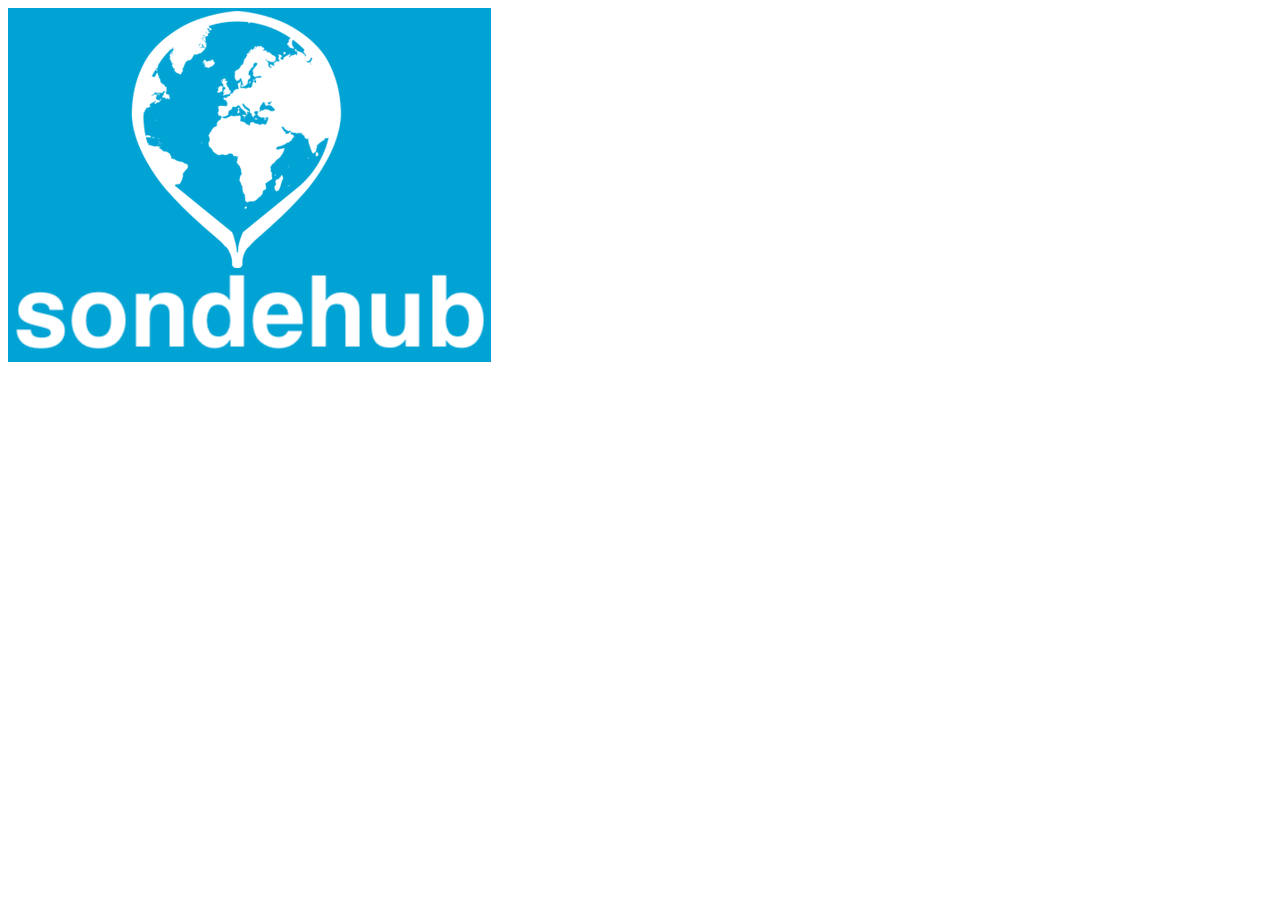
==== index.html @ 6edc1aca "Imported from SondeHub Tracker" ====
<!DOCTYPE html>
<html lang="en">
    <head>
        <meta http-equiv="Content-Type" content="text/html; charset=UTF-8" />
        <title>SondeHub Tracker</title>
        <meta name="description" content="Live tracking of radiosonde flights. Data via SondeHub v2. Includes weather overlay, predictions, and access to historic radiosonde flights on sondehub." />
        <meta name="author" content="Rossen Georgiev / Mark Jessop / Michaela Wheeler / Luke Prior" />
        <link rel="search" type="application/opensearchdescription+xml" href="opensearchspec.xml" title="Search on Sondebhub Tracker">
        <meta name="viewport" content="width=device-width, user-scalable=no, initial-scale=1, maximum-scale=1"/>
        <meta name="apple-mobile-web-app-title" content="SondeHub Tracker">
        <meta name="apple-mobile-web-app-capable" content="yes" />
        <meta name="apple-mobile-web-app-status-bar-style" content="black" />
        <meta name="theme-color" content="#00a3d3" />
        <link rel="apple-touch-icon" sizes="57x57" href="img/apple-touch-icon.png" />
        <link rel="apple-touch-icon" sizes="72x72" href="img/apple-touch-icon.png" />
        <link rel="apple-touch-icon" sizes="114x114" href="img/apple-touch-icon.png" />
        <link rel="apple-touch-icon" sizes="144x144" href="img/apple-touch-icon.png" />
        <link rel="fluid-icon" href="img/fluidicon.png" title="Mobile Tracker" />
        <link rel="icon" type="image/x-icon" href="favicon.ico" />
        <link rel="manifest" href="manifest.json">
        
        <link rel="stylesheet" href="css/mobile.css"/>
        <link rel="stylesheet" href="css/leaflet.css" />
        <link rel="stylesheet" href="css/leaflet.fullscreen.css" />
    </head>
    <body>

    <div id="loading">
        <div>
            <img src="img/sondehub_logo.png" />
            <div class="bar" style="display: none"><div class="complete"></div></div>
        </div>
    </div>

    <header style="display: none">
        <div class="container">
            <div class="search">
                <form>
                    <input type='text' value="" placeholder="Sonde Serial" />
                    <input type='submit' value="S" />
                </form>
            </div>
            <ol class="nav noselect">
                <li class="home"><i class="icon-habhub"></i></li>
                <li class="chasecar" style="display: none"><i class="icon-car"></i></li>
                <li class="recoveries"><i class="icon-habhub"></i></li>
                <li class="settings"><i class="icon-settings"></i></li>
                <li class="weather">
                    <svg width="100%" height="100%" viewbox="0 0 35 40" xmlns="http://www.w3.org/2000/svg" version="1.1" version="1.1">
                        <path style="fill:#ffffff;" d="M 18.28125,5 C 17.665689,5.1577701 18.03897,6.072102 17.9375,6.6048171 17.961629,7.7933649 17.891319,9.0210305 17.96875,10.1875 18.260664,10.655295 18.988694,10.16755 19.495121,10.179003 19.915569,10.180314 20.482932,9.9817615 20.218593,9.5070668 19.685242,8.0689805 19.166647,6.5372411 18.625,5.15625 18.528924,5.0654291 18.420762,5.0014609 18.28125,5 z M 28.15625,6.78125 C 27.636383,7.0532274 27.291342,7.7650855 26.831767,8.2022559 26.183602,9.0036626 25.432231,9.7753304 24.84375,10.59375 24.760617,11.249334 25.657959,11.271078 26.078986,11.644576 26.390422,11.953835 26.933703,11.952146 27.000157,11.538317 27.50744,10.067568 28.117357,8.594139 28.5625,7.125 28.492656,6.9017107 28.410263,6.7690543 28.15625,6.78125 z M 9.5,10 C 9.0954231,10.135594 9.2373811,10.695886 9.5795967,10.908518 10.537018,12.015516 11.460558,13.256267 12.4375,14.28125 13.029751,14.410245 13.239648,13.580555 13.666521,13.22967 13.9948,13.00156 14.131018,12.482443 13.78125,12.375 12.489706,11.554805 11.012447,10.783392 9.71875,10 9.6458333,10 9.5729167,10 9.5,10 z M 20.84375,11.84375 C 18.371908,11.824599 15.919598,13.01633 14.4375,15 11.081301,15.152911 7.9058815,17.160924 6.28125,20.09375 2.2666586,20.646663 -0.69921244,24.862902 0.11714748,28.826804 0.69396943,32.528614 4.3500351,35.295394 8.0531848,35 13.498142,34.979277 18.945738,35.041925 24.389003,34.967703 28.012052,34.706771 30.775569,30.845122 29.836019,27.330847 29.833738,25.300645 26.765497,24.336816 28.355407,22.48894 29.815113,18.665861 27.745092,13.988203 23.952748,12.472903 22.972942,12.055889 21.908328,11.842683 20.84375,11.84375 z M 20.21875,13.59375 C 23.527165,13.23952 26.784739,15.868299 27.030581,19.205159 27.115191,20.410269 26.970056,22.322167 26.040039,22.926528 23.85825,22.779121 24.34015,19.916014 22.792045,18.711734 21.278161,16.832506 19.06924,15.524713 16.6875,15.125 17.664583,14.25896 18.917452,13.711132 20.21875,13.59375 z M 34.53125,14.5 C 32.976676,14.79175 31.359523,14.999412 29.84375,15.34375 29.432201,15.70465 29.988892,16.309044 30.057328,16.768486 30.153946,17.218356 30.409976,17.817605 30.892161,17.453583 32.226329,16.650798 33.669292,15.884461 34.9375,15.0625 35.138066,14.780605 34.838029,14.456276 34.53125,14.5 z M 15,16.75 C 18.527258,16.691328 21.880457,19.184293 22.875,22.5625 21.79535,22.747412 19.681154,23.400321 19.66679,24.380589 20.173956,24.71003 20.627331,25.845369 21.195407,25.029384 23.413999,23.416094 26.91018,24.431242 27.896354,26.999192 29.087621,29.561636 27.239462,32.866375 24.435283,33.198105 21.16923,33.314717 17.892696,33.218673 14.62245,33.25 11.957151,33.213512 9.2843705,33.327734 6.6243627,33.183689 3.2643734,32.772467 0.9055326,29.012617 2.003206,25.808244 2.6850371,23.482227 4.9843514,21.775323 7.40625,21.78125 8.6597695,18.794322 11.749593,16.71468 15,16.75 z M 30.46875,22.1875 C 30.056841,22.438736 30.028318,23.215643 29.779714,23.682554 29.505486,24.023058 29.684998,24.517691 30.15025,24.501295 31.642521,24.753547 33.129447,25.065901 34.625,25.28125 35.096754,25.222871 35.037983,24.560567 34.590363,24.47021 33.258254,23.721082 31.923603,22.888061 30.59375,22.1875 30.552083,22.1875 30.510417,22.1875 30.46875,22.1875 z"></path>
                    </svg>
                </li>
                <li class="about last"><i class="icon-question"></i></li>
            </ol>
            <span id="locate-me" style="display: none"><i class="icon-target"></i></span>
            <span id="app_name"><b>no<br/>location</b></span>
        </div>
    </header>

    <div id="recoveriesbox" style="display: none" class="flatpage">
        <div class="slimContainer">
            <h2>Recoveries</h2>
            <hr/>
            <p>Recovery reports can be added on the Chase-Car pane.</p>
            <hr/>
            <div id="recovery-list"><img style="width:90px;height:30px;display:block;margin:auto;" src="img/hab-spinner.gif"/><br></div>
        </div>
        <div class="slimContainer">
            <h2>Statistics</h2>
            <hr/>
            <div id="leaderboard-list"><img style="width:90px;height:30px;display:block;margin:auto;" src="img/hab-spinner.gif"/><br></div>
        </div>
    </div>
    <div id="aboutbox" style="display: none" class="flatpage">
        <div class="slimContainer">
            <h2><i class="icon-question rfloat"></i>Welcome</h2>
            <hr/>
            <div id="motda">
                <h4>Radiosondes?</h4>
                To learn more check out our 
                <a href="https://www.youtube.com/watch?v=YBy-bXEWZeM" target="_blank" rel="noopener">LCA video</a>.
                                
                <h4>How do I receive?</h4>
                Set up a receiver station using 
                <a href="https://github.com/projecthorus/radiosonde_auto_rx/wiki" target="_blank" rel="noopener">auto_rx</a> or <a href="https://github.com/dl9rdz/rdz_ttgo_sonde" target="_blank" rel="noopener">rdzTTGOsonde</a>.
                <br/>
                
                <h4>Recovered a Sonde?</h4>
                Click the 'car' icon on the top-right to submit a recovery notification.

                <h4>Support Us!</h4>
                AWS hosting unfortunately does not come cheap. 
                If you use SondeHub regularly, please consider <a href="https://www.patreon.com/sondehub" target="_blank" rel="noopener">supporting us on Patreon</a>, or with a <a href="https://sondehub.org/go/donate" target="_blank" rel="noopener">donation on Paypal</a>.

                <h4>Amateur HAB Launches?</h4>
                You can find Amateur High-Altitude Balloon launches on the <a href="https://tracker.habhub.org/" target="_blank" rel="noopener">HabHub Tracker</a>.
                
                <h4>SondeHub Status Pages</h4>
                You can find the status of the SondeHub Database on the <a href="https://sondehub.org/go/status" target="_blank" rel="noopener">SondeHub Dashboard</a>.<br/>
                You can view outages of the SondeHub Database at <a href="https://sondehub.statuspage.io/" target="_blank" rel="noopener">SondeHub Status</a>.

                <h4>Info</h4>
                This site uses data from the <a href="https://github.com/projecthorus/sondehub-infra/wiki" target="_blank" rel="noopener">SondeHub v2</a> database, which will remove the radiosonde  
                load from the Habitat tracking database.

                <h4>Chase Cars</h4>
                Chase Cars can show up on the map using this tracker's chase-car features (look for the car icon at top-right) 
                or upload their position from <a href="https://github.com/projecthorus/chasemapper" target="_blank" rel="noopener">Chasemapper</a> or <a href="https://github.com/dl9rdz/rdz_ttgo_sonde" target="_blank" rel="noopener">rdzTTGOsonde</a>.
                
                <h4>Predictions</h4>
                You can predict the flight paths of future sondes using the <a href="https://predict.sondehub.org/" target="_blank" rel="noopener">SondeHub Predictor</a>.

            </div>
            <h2>Contribute</h2>
            <hr/>
            <p>
                Did you know the tracker is open-source? Check it out on
                <a href="https://github.com/projecthorus/sondehub-tracker" target="_blank" rel="noopener">github/sondehub-tracker</a>.
                Bug reports, suggestions and pull requests are welcome. 
                <br/><br/>
                A huge thanks to RGP for developing the mobile tracker that this site is based on.
                <br/><br/>
                You can also find us on IRC in <a href="https://kiwiirc.com/nextclient/irc.libera.chat/highaltitude" target="_blank" rel="noopener">#highaltitude</a> at <b>libera.chat</b>.
            </p>
        </div>
    </div>
    <div id="settingsbox" style="display: none" class="flatpage">
        <div class="slimContainer">
            <h2><i class="icon-settings rfloat"></i>Settings</h2>
            <hr/>
            <div class="row option">
                <span><b>Interpolate gaps in telemetry</b></span>
                <div class="switch off" id="sw_interpolate">
                    <span class="thumb"></span>
                    <input type="checkbox" id="opt_interpolate">
                </div>
            </div>
            <div class="row option">
                <span><b>Hide welcome on start-up</b></span>
                <div class="switch off" id="sw_nowelcome">
                    <span class="thumb"></span>
                    <input type="checkbox" id="opt_nowelcome">
                </div>
            </div>
            <div class="row option">
                <span><b>Imperial units</b></span>
                <div class="switch off" id="sw_imperial">
                    <span class="thumb"></span>
                    <input type="checkbox" id="opt_imperial">
                </div>
            </div>
            <div class="row option">
                <span><b>Horizontal speed in hours</b></span>
                <div class="switch off" id="sw_haxis_hours">
                    <span class="thumb"></span>
                    <input type="checkbox" id="opt_haxis_hours">
                </div>
            </div>
            <div class="row option">
                <span><b>Hide time display</b></span>
                <div class="switch off" id="sw_hide_timebox">
                    <span class="thumb"></span>
                    <input type="checkbox" id="opt_hide_timebox">
                </div>
            </div>
            <div class="row option">
                <span><b>Hide receivers from the map</b></span>
                <div class="switch off" id="sw_hide_receivers">
                    <span class="thumb"></span>
                    <input type="checkbox" id="opt_hide_receivers">
                </div>
            </div>
            <div class="row option">
                <span><b>Hide recovered sondes from the map</b></span>
                <div class="switch off" id="sw_hide_recoveries">
                    <span class="thumb"></span>
                    <input type="checkbox" id="opt_hide_recoveries">
                </div>
            </div>
            <div class="row option">
                <span><b>Hide chase cars from the map</b></span>
                <div class="switch off" id="sw_hide_chase">
                    <span class="thumb"></span>
                    <input type="checkbox" id="opt_hide_chase">
                </div>
            </div>
            <div class="row option">
                <span><b>Highlight selected vehicle</b></span>
                <div class="switch off" id="sw_hilight_vehicle">
                    <span class="thumb"></span>
                    <input type="checkbox" id="opt_hilight_vehicle">
                </div>
            </div>
            <div class="row option">
                <span><b>Hide Horizon Rings</b></span>
                <div class="switch off" id="sw_hide_horizon">
                    <span class="thumb"></span>
                    <input type="checkbox" id="opt_hide_horizon">
                </div>
            </div>
            <div class="row option">
                <span><b>Hide Titles</b></span>
                <div class="switch off" id="sw_hide_titles">
                    <span class="thumb"></span>
                    <input type="checkbox" id="opt_hide_titles">
                </div>
            </div>
            <h4>Overlays</h4>
            <hr/>
            <div class="row option">
                <span><b>Daylight overlay</b></span>
                <div class="switch off" id="sw_daylight">
                    <span class="thumb"></span>
                    <input type="checkbox" id="opt_daylight">
                </div>
            </div>
            <h4>Other</h4>
            <hr/>
            <div class="row option">
                <span><b>Hide Launch Sites</b></span>
                <div class="switch off" id="sw_layers_launches">
                    <span class="thumb"></span>
                    <input type="checkbox" id="opt_layers_launches">
                </div>
            </div>
            <div class="row option">
                <span><b>Force check for new version</b></span>
                <div class="switch off" id="sw_cache">
                    <span class="thumb"></span>
                    <input type="checkbox" id="opt_cache">
                </div>
            </div>
            <div class="row info">
                <span>
                Reloads appcache if necessary.
                The size of cache files is 1.2 MB.
                This does not include map tiles.
                </span>
            </div>
        </div>
    </div>
    <div id="weatherbox" style="display: none" class="flatpage">
        <div class="slimContainer">
            <h2>Weather
                <svg width="35" height="40" viewbox="0 0 35 40" xmlns="http://www.w3.org/2000/svg" version="1.1" version="1.1" class="rfloat">
                    <path style="fill:#666666;" d="M 18.28125,5 C 17.665689,5.1577701 18.03897,6.072102 17.9375,6.6048171 17.961629,7.7933649 17.891319,9.0210305 17.96875,10.1875 18.260664,10.655295 18.988694,10.16755 19.495121,10.179003 19.915569,10.180314 20.482932,9.9817615 20.218593,9.5070668 19.685242,8.0689805 19.166647,6.5372411 18.625,5.15625 18.528924,5.0654291 18.420762,5.0014609 18.28125,5 z M 28.15625,6.78125 C 27.636383,7.0532274 27.291342,7.7650855 26.831767,8.2022559 26.183602,9.0036626 25.432231,9.7753304 24.84375,10.59375 24.760617,11.249334 25.657959,11.271078 26.078986,11.644576 26.390422,11.953835 26.933703,11.952146 27.000157,11.538317 27.50744,10.067568 28.117357,8.594139 28.5625,7.125 28.492656,6.9017107 28.410263,6.7690543 28.15625,6.78125 z M 9.5,10 C 9.0954231,10.135594 9.2373811,10.695886 9.5795967,10.908518 10.537018,12.015516 11.460558,13.256267 12.4375,14.28125 13.029751,14.410245 13.239648,13.580555 13.666521,13.22967 13.9948,13.00156 14.131018,12.482443 13.78125,12.375 12.489706,11.554805 11.012447,10.783392 9.71875,10 9.6458333,10 9.5729167,10 9.5,10 z M 20.84375,11.84375 C 18.371908,11.824599 15.919598,13.01633 14.4375,15 11.081301,15.152911 7.9058815,17.160924 6.28125,20.09375 2.2666586,20.646663 -0.69921244,24.862902 0.11714748,28.826804 0.69396943,32.528614 4.3500351,35.295394 8.0531848,35 13.498142,34.979277 18.945738,35.041925 24.389003,34.967703 28.012052,34.706771 30.775569,30.845122 29.836019,27.330847 29.833738,25.300645 26.765497,24.336816 28.355407,22.48894 29.815113,18.665861 27.745092,13.988203 23.952748,12.472903 22.972942,12.055889 21.908328,11.842683 20.84375,11.84375 z M 20.21875,13.59375 C 23.527165,13.23952 26.784739,15.868299 27.030581,19.205159 27.115191,20.410269 26.970056,22.322167 26.040039,22.926528 23.85825,22.779121 24.34015,19.916014 22.792045,18.711734 21.278161,16.832506 19.06924,15.524713 16.6875,15.125 17.664583,14.25896 18.917452,13.711132 20.21875,13.59375 z M 34.53125,14.5 C 32.976676,14.79175 31.359523,14.999412 29.84375,15.34375 29.432201,15.70465 29.988892,16.309044 30.057328,16.768486 30.153946,17.218356 30.409976,17.817605 30.892161,17.453583 32.226329,16.650798 33.669292,15.884461 34.9375,15.0625 35.138066,14.780605 34.838029,14.456276 34.53125,14.5 z M 15,16.75 C 18.527258,16.691328 21.880457,19.184293 22.875,22.5625 21.79535,22.747412 19.681154,23.400321 19.66679,24.380589 20.173956,24.71003 20.627331,25.845369 21.195407,25.029384 23.413999,23.416094 26.91018,24.431242 27.896354,26.999192 29.087621,29.561636 27.239462,32.866375 24.435283,33.198105 21.16923,33.314717 17.892696,33.218673 14.62245,33.25 11.957151,33.213512 9.2843705,33.327734 6.6243627,33.183689 3.2643734,32.772467 0.9055326,29.012617 2.003206,25.808244 2.6850371,23.482227 4.9843514,21.775323 7.40625,21.78125 8.6597695,18.794322 11.749593,16.71468 15,16.75 z M 30.46875,22.1875 C 30.056841,22.438736 30.028318,23.215643 29.779714,23.682554 29.505486,24.023058 29.684998,24.517691 30.15025,24.501295 31.642521,24.753547 33.129447,25.065901 34.625,25.28125 35.096754,25.222871 35.037983,24.560567 34.590363,24.47021 33.258254,23.721082 31.923603,22.888061 30.59375,22.1875 30.552083,22.1875 30.510417,22.1875 30.46875,22.1875 z" ></path>
                </svg>
            </h2>
            <hr>
            <p>Here you can access various weather overlays.</p>
        </div>
    </div>
    <div id="chasecarbox" style="display: none" class="flatpage">
        <div class="slimContainer">
            <h2>Chase car mode</h2>
            <hr>
            <div class="row option">
                <span>Enable</span>
                <div class="switch off" id="sw_chasecar">
                    <span class="thumb"></span>
                    <input type="checkbox" id="chasecar_on">
                </div>
            </div>
            <div class="row">
                <span>Callsign</span>
                <span class="r"><input type="text" id="cc_callsign" style="width: 140px;"/></span>
            </div>
            <div class="row">
                <span><b>Notice: If you enable this, your location will be uploaded to SondeHub; making it publicly visible on the map.</b></span>
            </div>
            <hr>
            <div class="row">
                <span>Last updated</span>
                <span class="r" id="cc_timestamp">never</span>
            </div>
            <div class="row">
                <span>Latitude</span>
                <span class="r" id="cc_lat">0.000000</span>
            </div>
            <div class="row">
                <span>Longitude</span>
                <span class="r" id="cc_lon">0.000000</span>
            </div>
            <div class="row">
                <span>Altitude</span>
                <span class="r" id="cc_alt">none</span>
            </div>
            <div class="row">
                <span>Accuracy</span>
                <span class="r" id="cc_accuracy">none</span>
            </div>
            <div class="row">
                <span>Speed</span>
                <span class="r" id="cc_speed">none</span>
            </div>
            <hr>
            <h3>Report Recovery</h3>
            <hr>
            <div class="row">
            <span>You can report a recovery here. Enter the serial number (no type code, e.g. 'S1234567'), tick recovered/not recovered, and add some notes. You must have location enabled, and a callsign set above. If the sonde is currently on the map, you must be located within 50km of it.</span>
            </div>
            <div class="row">
                <span><b>Serial</b></span>
                <span class="r"><input type="text" id="pr_serial" style="width: 140px;"/></span>
            </div>
            <div class="row option">
                <span><b>Recovery Success</b></span>
                <div class="switchyn on" id="sw_recovery_ok">
                    <span class="thumb"></span>
                    <input type="checkbox" id="recovery_ok">
                </div>
            </div>
            <div class="row option">
                <span><b>Use Car Position</b></span>
                <div class="switch off" id="sw_use_car_pos">
                    <span class="thumb"></span>
                    <input type="checkbox" id="use_car_pos">
                </div>
            </div>
            <div class="row">
                <span><b>Notes</b></span>
                <span class="r"><input type="text" id="pr_notes" style="width: 140px;"/></span>
            </div>
            <div class="row">
                <span><b>Report Result</b></span>
                <span class="r" id="pr_last_report">none</span>
            </div>
            <div class="row">
                <div class="g-recaptcha" data-sitekey="6LcEkBUbAAAAABTgn2lktm6UPeP0lbyqIDBBujSF"></div>
            </div>
            <div class="row">
                <span class="r"><input type="button" value="Submit" id="pr_submit" onclick="ChaseCar.markRecovered();"/></span>
            </div>

        </div>
    </div>
    <div id="homebox" style="width:0px;height:0px"></div>
    <div id="mapscreen">
        <div id="timebox" class="present slickbox animate" style="display: none">
            <svg width="40" height="40" viewbox="0 0 200 200" xmlns="http://www.w3.org/2000/svg" version="1.1" version="1.1" class="lfloat">
                  <path d="M99.812,43.188c-2.77,0-5,2.032-5,4.562v40.875c-4.315,1.97-7.312,6.321-7.312,11.375,0,6.9,5.596,12.5,12.5,12.5,1.05,0,2.06-0.16,3.03-0.41l23.35,23.35c2.23,2.24,5.93,2.13,8.28-0.22s2.42-6.04,0.18-8.28l-23-23c0.42-1.24,0.66-2.56,0.66-3.94,0-5.202-3.17-9.68-7.69-11.562v-40.688c0-2.53-2.23-4.562-4.998-4.562zm-5.906-23c0.031-0.003,0.063,0.002,0.094,0v14.374c0,0.236,0.202,0.438,0.438,0.438h11.122c0.24,0,0.44-0.202,0.44-0.438v-14.343c39.4,2.921,70.86,34.381,73.78,73.781h-14.34c-0.24,0-0.44,0.171-0.44,0.406v11.154c0,0.24,0.2,0.44,0.44,0.44h14.34c-2.92,39.4-34.38,70.86-73.78,73.78v-14.37c0-0.24-0.2-0.41-0.44-0.41h-11.122c-0.236,0-0.438,0.17-0.438,0.41v14.37c-39.4-2.92-70.86-34.38-73.781-73.78h14.343c0.236,0,0.438-0.2,0.438-0.44v-11.154c0-0.235-0.202-0.406-0.438-0.406h-14.343c2.918-39.372,34.33-70.848,73.687-73.812zm6.094-10.188c-49.706,0-90,40.294-90,90,0,49.71,40.294,90,90,90,49.71,0,90-40.29,90-90,0-49.706-40.29-90-90-90zm0-10c55.23,0,100,44.772,100,100,0,55.23-44.77,100-100,100-55.228,0-100-44.77-100-100,0-55.228,44.772-100,100-100z"></path>
            </svg>
            <span class="current lfloat">UTC: ???</span>
            <span class="local lfloat">Local: ???</span>
        </div>

        <div id="lookanglesbox" class="slickbox animate" style="display: none">
            <svg width="40" height="40" viewbox="0 0 200 200" xmlns="http://www.w3.org/2000/svg" version="1.1" version="1.1" class="lfloat">
<path d="M100,0c-55.228,0-100,44.772-100,100,0,55.23,44.772,100,100,100,55.23,0,100-44.77,100-100,0-55.228-44.77-100-100-100zm0,10c49.71,0,90,40.294,90,90,0,49.71-40.29,90-90,90-49.706,0-90-40.29-90-90,0-49.706,40.294-90,90-90zm-2.062,10c-43.229,1.095-77.938,36.508-77.938,80,0,44.18,35.817,80,80,80,44.18,0,80-35.82,80-80,0-44.183-35.82-80-80-80-0.69,0-1.376-0.017-2.062,0zm-14.219,9.469h7.969l16.092,27.187,0.16-0.031v-27.156h7.97v39.812h-7.97l-16.065-27.187h-0.187v27.187h-7.969v-39.812zm16.281,44.593l6.94,19,19,6.938-19,6.94-6.94,19-6.938-19-19-6.94,19-6.938,6.938-19zm-72.781,5.876h7.812l5.719,27.252,0.156,0.03,7.469-27.282h5.875l7.531,27.282h0.157l5.687-27.282h7.813l-9.313,39.812h-7.406l-7.313-26.281h-0.156l-7.312,26.281h-7.407l-9.312-39.812zm107.75,0h27.22v6.156h-19.25v10h16.5v6.156h-16.5v11.37h19.28v6.13h-27.25v-39.812zm-34.56,51.502c4.37,0,7.93,1.17,10.68,3.5,2.76,2.32,4.09,5.18,4,8.59l-0.06,0.16h-7.75c0-1.84-0.61-3.33-1.84-4.47s-2.97-1.69-5.19-1.69c-2.133,0-3.771,0.46-4.938,1.41-1.166,0.95-1.75,2.18-1.75,3.65,0,1.35,0.627,2.45,1.876,3.32,1.248,0.86,3.406,1.78,6.472,2.75,4.39,1.22,7.7,2.83,9.97,4.84,2.26,2.01,3.4,4.64,3.4,7.91,0,3.41-1.34,6.09-4.03,8.06s-6.24,2.94-10.66,2.94c-4.335,0-8.113-1.11-11.34-3.35-3.227-2.23-4.81-5.38-4.719-9.4l0.063-0.16h7.75c0,2.37,0.738,4.12,2.187,5.22s3.474,1.66,6.059,1.66c2.17,0,3.82-0.46,4.97-1.35s1.72-2.1,1.72-3.59c0-1.53-0.54-2.76-1.62-3.69-1.09-0.93-2.98-1.8-5.691-2.63-4.74-1.36-8.326-2.99-10.75-4.87-2.425-1.88-3.657-4.42-3.657-7.69,0-3.26,1.408-5.93,4.188-8s6.336-3.12,10.66-3.12z"></path>
            </svg>
            <span class="azimuth lfloat" style="display: none">Azimuth: 360.0000</span>
            <span class="bearing rfloat" style="display: none">0° N</span>
            <span class="elevation lfloat" style="display: none">Elevation: 90.0000</span>
            <span class="range rfloat" style="display: none">10000 km</span>
            <div class="nopos lfloat" style="display: none">No position available</div>
            <div class="nofollow lfloat" style="display: none">No vehicle selected</div>
        </div>

        <div id="map"></div>

        <div id="telemetry_graph" style="display: none">
            <div class="graph_label">Telemetry Graph</div>
            <div class="holder" style="height: 200px;width: 50px"></div>
        </div>
    </div>
    <div id="main" style="display: none">
        <div class="scrollwrapper">
            <div class="portrait">
                <div class="row vehicle0"><div class="header empty"><img style="width:90px;height:30px" src="img/hab-spinner.gif"/></div></div>
            </div>
            <div class="landscape">
                <div class="row vehicle0"><div class="header empty"><img style="width:90px;height:30px" src="img/hab-spinner.gif"/></div></div>
            </div>
        </div>
    </div>
    <!-- Was 3.31-->
    <script src="https://www.google.com/recaptcha/api.js" async defer></script>
    <script type="text/javascript" language="javascript" src="js/leaflet.js"></script>
    <script type="text/javascript" language="javascript" src="js/Leaflet.fullscreen.min.js"></script>
    <script type="text/javascript" language="javascript" src="js/L.Terminator.js"></script>
    <script type="text/javascript" language="javascript" src="js/L.TileLayer.NoGap.js"></script>
    <script type="text/javascript" language="javascript" src="js/paho-mqtt.js"></script>
    <script src="https://xc5dqkj2cgb1.statuspage.io/embed/script.js" async defer></script>
    <!--
    <script type="text/javascript" language="javascript" src="js/iscroll.js"></script>
    <script type="text/javascript" language="javascript" src="js/jquery-1.12.4-min.js"></script>
    <script type="text/javascript" language="javascript" src="js/chasecar.lib.js"></script>
    <script type="text/javascript" language="javascript" src="js/tracker.js"></script>
    <script type="text/javascript" language="javascript" src="js/app.js"></script>
    -->
    <script type="text/javascript" language="javascript" src="js/mobile.js"></script>
    <script type="text/javascript" language="javascript" src="js/rbush.js"></script>
    <script type="text/javascript" language="javascript" src="js/pwa.js"></script>
    
    </body>
</html>
---- css/leaflet.css ----
/* required styles */

.leaflet-pane,
.leaflet-tile,
.leaflet-marker-icon,
.leaflet-marker-shadow,
.leaflet-tile-container,
.leaflet-pane > svg,
.leaflet-pane > canvas,
.leaflet-zoom-box,
.leaflet-image-layer,
.leaflet-layer {
	position: absolute;
	left: 0;
	top: 0;
	}
.leaflet-container {
	overflow: hidden;
	}
.leaflet-tile,
.leaflet-marker-icon,
.leaflet-marker-shadow {
	-webkit-user-select: none;
	   -moz-user-select: none;
	        user-select: none;
	  -webkit-user-drag: none;
	}
/* Prevents IE11 from highlighting tiles in blue */
.leaflet-tile::selection {
	background: transparent;
}
/* Safari renders non-retina tile on retina better with this, but Chrome is worse */
.leaflet-safari .leaflet-tile {
	image-rendering: -webkit-optimize-contrast;
	}
/* hack that prevents hw layers "stretching" when loading new tiles */
.leaflet-safari .leaflet-tile-container {
	width: 1600px;
	height: 1600px;
	-webkit-transform-origin: 0 0;
	}
.leaflet-marker-icon,
.leaflet-marker-shadow {
	display: block;
	}
/* .leaflet-container svg: reset svg max-width decleration shipped in Joomla! (joomla.org) 3.x */
/* .leaflet-container img: map is broken in FF if you have max-width: 100% on tiles */
.leaflet-container .leaflet-overlay-pane svg,
.leaflet-container .leaflet-marker-pane img,
.leaflet-container .leaflet-shadow-pane img,
.leaflet-container .leaflet-tile-pane img,
.leaflet-container img.leaflet-image-layer,
.leaflet-container .leaflet-tile {
	max-width: none !important;
	max-height: none !important;
	}

.leaflet-container.leaflet-touch-zoom {
	-ms-touch-action: pan-x pan-y;
	touch-action: pan-x pan-y;
	}
.leaflet-container.leaflet-touch-drag {
	-ms-touch-action: pinch-zoom;
	/* Fallback for FF which doesn't support pinch-zoom */
	touch-action: none;
	touch-action: pinch-zoom;
}
.leaflet-container.leaflet-touch-drag.leaflet-touch-zoom {
	-ms-touch-action: none;
	touch-action: none;
}
.leaflet-container {
	-webkit-tap-highlight-color: transparent;
}
.leaflet-container a {
	-webkit-tap-highlight-color: rgba(51, 181, 229, 0.4);
}
.leaflet-tile {
	filter: inherit;
	visibility: hidden;
	}
.leaflet-tile-loaded {
	visibility: inherit;
	}
.leaflet-zoom-box {
	width: 0;
	height: 0;
	-moz-box-sizing: border-box;
	     box-sizing: border-box;
	z-index: 800;
	}
/* workaround for https://bugzilla.mozilla.org/show_bug.cgi?id=888319 */
.leaflet-overlay-pane svg {
	-moz-user-select: none;
	}

.leaflet-pane         { z-index: 400; }

.leaflet-tile-pane    { z-index: 200; }
.leaflet-overlay-pane { z-index: 400; }
.leaflet-shadow-pane  { z-index: 500; }
.leaflet-marker-pane  { z-index: 600; }
.leaflet-tooltip-pane   { z-index: 650; }
.leaflet-popup-pane   { z-index: 700; }

.leaflet-map-pane canvas { z-index: 100; }
.leaflet-map-pane svg    { z-index: 200; }

.leaflet-vml-shape {
	width: 1px;
	height: 1px;
	}
.lvml {
	behavior: url(#default#VML);
	display: inline-block;
	position: absolute;
	}


/* control positioning */

.leaflet-control {
	position: relative;
	z-index: 800;
	pointer-events: visiblePainted; /* IE 9-10 doesn't have auto */
	pointer-events: auto;
	}
.leaflet-top,
.leaflet-bottom {
	position: absolute;
	z-index: 1000;
	pointer-events: none;
	}
.leaflet-top {
	top: 0;
	}
.leaflet-right {
	right: 0;
	}
.leaflet-bottom {
	bottom: 0;
	}
.leaflet-left {
	left: 0;
	}
.leaflet-control {
	float: left;
	clear: both;
	}
.leaflet-right .leaflet-control {
	float: right;
	}
.leaflet-top .leaflet-control {
	margin-top: 10px;
	}
.leaflet-bottom .leaflet-control {
	margin-bottom: 10px;
	}
.leaflet-left .leaflet-control {
	margin-left: 10px;
	}
.leaflet-right .leaflet-control {
	margin-right: 10px;
	}


/* zoom and fade animations */

.leaflet-fade-anim .leaflet-tile {
	will-change: opacity;
	}
.leaflet-fade-anim .leaflet-popup {
	opacity: 0;
	-webkit-transition: opacity 0.2s linear;
	   -moz-transition: opacity 0.2s linear;
	        transition: opacity 0.2s linear;
	}
.leaflet-fade-anim .leaflet-map-pane .leaflet-popup {
	opacity: 1;
	}
.leaflet-zoom-animated {
	-webkit-transform-origin: 0 0;
	    -ms-transform-origin: 0 0;
	        transform-origin: 0 0;
	}
.leaflet-zoom-anim .leaflet-zoom-animated {
	will-change: transform;
	}
.leaflet-zoom-anim .leaflet-zoom-animated {
	-webkit-transition: -webkit-transform 0.25s cubic-bezier(0,0,0.25,1);
	   -moz-transition:    -moz-transform 0.25s cubic-bezier(0,0,0.25,1);
	        transition:         transform 0.25s cubic-bezier(0,0,0.25,1);
	}
.leaflet-zoom-anim .leaflet-tile,
.leaflet-pan-anim .leaflet-tile {
	-webkit-transition: none;
	   -moz-transition: none;
	        transition: none;
	}

.leaflet-zoom-anim .leaflet-zoom-hide {
	visibility: hidden;
	}


/* cursors */

.leaflet-interactive {
	cursor: pointer;
	}
.leaflet-grab {
	cursor: -webkit-grab;
	cursor:    -moz-grab;
	cursor:         grab;
	}
.leaflet-crosshair,
.leaflet-crosshair .leaflet-interactive {
	cursor: crosshair;
	}
.leaflet-popup-pane,
.leaflet-control {
	cursor: auto;
	}
.leaflet-dragging .leaflet-grab,
.leaflet-dragging .leaflet-grab .leaflet-interactive,
.leaflet-dragging .leaflet-marker-draggable {
	cursor: move;
	cursor: -webkit-grabbing;
	cursor:    -moz-grabbing;
	cursor:         grabbing;
	}

/* marker & overlays interactivity */
.leaflet-marker-icon,
.leaflet-marker-shadow,
.leaflet-image-layer,
.leaflet-pane > svg path,
.leaflet-tile-container {
	pointer-events: none;
	}

.leaflet-marker-icon.leaflet-interactive,
.leaflet-image-layer.leaflet-interactive,
.leaflet-pane > svg path.leaflet-interactive,
svg.leaflet-image-layer.leaflet-interactive path {
	pointer-events: visiblePainted; /* IE 9-10 doesn't have auto */
	pointer-events: auto;
	}

/* visual tweaks */

.leaflet-container {
	background: #ddd;
	outline: 0;
	}
.leaflet-container a {
	color: #0078A8;
	}
.leaflet-container a.leaflet-active {
	outline: 2px solid orange;
	}
.leaflet-zoom-box {
	border: 2px dotted #38f;
	background: rgba(255,255,255,0.5);
	}


/* general typography */
.leaflet-container {
	font: 12px/1.5 "Helvetica Neue", Arial, Helvetica, sans-serif;
	}


/* general toolbar styles */

.leaflet-bar {
	box-shadow: 0 1px 5px rgba(0,0,0,0.65);
	border-radius: 4px;
	}
.leaflet-bar a,
.leaflet-bar a:hover {
	background-color: #fff;
	border-bottom: 1px solid #ccc;
	width: 26px;
	height: 26px;
	line-height: 26px;
	display: block;
	text-align: center;
	text-decoration: none;
	color: black;
	}
.leaflet-bar a,
.leaflet-control-layers-toggle {
	background-position: 50% 50%;
	background-repeat: no-repeat;
	display: block;
	}
.leaflet-bar a:hover {
	background-color: #f4f4f4;
	}
.leaflet-bar a:first-child {
	border-top-left-radius: 4px;
	border-top-right-radius: 4px;
	}
.leaflet-bar a:last-child {
	border-bottom-left-radius: 4px;
	border-bottom-right-radius: 4px;
	border-bottom: none;
	}
.leaflet-bar a.leaflet-disabled {
	cursor: default;
	background-color: #f4f4f4;
	color: #bbb;
	}

.leaflet-touch .leaflet-bar a {
	width: 30px;
	height: 30px;
	line-height: 30px;
	}
.leaflet-touch .leaflet-bar a:first-child {
	border-top-left-radius: 2px;
	border-top-right-radius: 2px;
	}
.leaflet-touch .leaflet-bar a:last-child {
	border-bottom-left-radius: 2px;
	border-bottom-right-radius: 2px;
	}

/* zoom control */

.leaflet-control-zoom-in,
.leaflet-control-zoom-out {
	font: bold 18px 'Lucida Console', Monaco, monospace;
	text-indent: 1px;
	}

.leaflet-touch .leaflet-control-zoom-in, .leaflet-touch .leaflet-control-zoom-out  {
	font-size: 22px;
	}


/* layers control */

.leaflet-control-layers {
	box-shadow: 0 1px 5px rgba(0,0,0,0.4);
	background: #fff;
	border-radius: 5px;
	}
.leaflet-control-layers-toggle {
	background-image: url(images/layers.png);
	width: 36px;
	height: 36px;
	}
.leaflet-retina .leaflet-control-layers-toggle {
	background-image: url(images/layers-2x.png);
	background-size: 26px 26px;
	}
.leaflet-touch .leaflet-control-layers-toggle {
	width: 44px;
	height: 44px;
	}
.leaflet-control-layers .leaflet-control-layers-list,
.leaflet-control-layers-expanded .leaflet-control-layers-toggle {
	display: none;
	}
.leaflet-control-layers-expanded .leaflet-control-layers-list {
	display: block;
	position: relative;
	}
.leaflet-control-layers-expanded {
	padding: 6px 10px 6px 6px;
	color: #333;
	background: #fff;
	}
.leaflet-control-layers-scrollbar {
	overflow-y: scroll;
	overflow-x: hidden;
	padding-right: 5px;
	}
.leaflet-control-layers-selector {
	margin-top: 2px;
	position: relative;
	top: 1px;
	}
.leaflet-control-layers label {
	display: block;
	}
.leaflet-control-layers-separator {
	height: 0;
	border-top: 1px solid #ddd;
	margin: 5px -10px 5px -6px;
	}

/* Default icon URLs */
.leaflet-default-icon-path {
	background-image: url(images/marker-icon.png);
	}


/* attribution and scale controls */

.leaflet-container .leaflet-control-attribution {
	background: #fff;
	background: rgba(255, 255, 255, 0.7);
	margin: 0;
	}
.leaflet-control-attribution,
.leaflet-control-scale-line {
	padding: 0 5px;
	color: #333;
	}
.leaflet-control-attribution a {
	text-decoration: none;
	}
.leaflet-control-attribution a:hover {
	text-decoration: underline;
	}
.leaflet-container .leaflet-control-attribution,
.leaflet-container .leaflet-control-scale {
	font-size: 11px;
	}
.leaflet-left .leaflet-control-scale {
	margin-left: 5px;
	}
.leaflet-bottom .leaflet-control-scale {
	margin-bottom: 5px;
	}
.leaflet-control-scale-line {
	border: 2px solid #777;
	border-top: none;
	line-height: 1.1;
	padding: 2px 5px 1px;
	font-size: 11px;
	white-space: nowrap;
	overflow: hidden;
	-moz-box-sizing: border-box;
	     box-sizing: border-box;

	background: #fff;
	background: rgba(255, 255, 255, 0.5);
	}
.leaflet-control-scale-line:not(:first-child) {
	border-top: 2px solid #777;
	border-bottom: none;
	margin-top: -2px;
	}
.leaflet-control-scale-line:not(:first-child):not(:last-child) {
	border-bottom: 2px solid #777;
	}

.leaflet-touch .leaflet-control-attribution,
.leaflet-touch .leaflet-control-layers,
.leaflet-touch .leaflet-bar {
	box-shadow: none;
	}
.leaflet-touch .leaflet-control-layers,
.leaflet-touch .leaflet-bar {
	border: 2px solid rgba(0,0,0,0.2);
	background-clip: padding-box;
	}


/* popup */

.leaflet-popup {
	position: absolute;
	text-align: center;
	margin-bottom: 20px;
	}
.leaflet-popup-content-wrapper {
	padding: 1px;
	text-align: left;
	border-radius: 12px;
	}
.leaflet-popup-content {
	margin: 13px 19px;
	line-height: 1.4;
	}
.leaflet-popup-content p {
	margin: 18px 0;
	}
.leaflet-popup-tip-container {
	width: 40px;
	height: 20px;
	position: absolute;
	left: 50%;
	margin-left: -20px;
	overflow: hidden;
	pointer-events: none;
	}
.leaflet-popup-tip {
	width: 17px;
	height: 17px;
	padding: 1px;

	margin: -10px auto 0;

	-webkit-transform: rotate(45deg);
	   -moz-transform: rotate(45deg);
	    -ms-transform: rotate(45deg);
	        transform: rotate(45deg);
	}
.leaflet-popup-content-wrapper,
.leaflet-popup-tip {
	background: white;
	color: #333;
	box-shadow: 0 3px 14px rgba(0,0,0,0.4);
	}
.leaflet-container a.leaflet-popup-close-button {
	position: absolute;
	top: 0;
	right: 0;
	padding: 4px 4px 0 0;
	border: none;
	text-align: center;
	width: 18px;
	height: 14px;
	font: 16px/14px Tahoma, Verdana, sans-serif;
	color: #c3c3c3;
	text-decoration: none;
	font-weight: bold;
	background: transparent;
	}
.leaflet-container a.leaflet-popup-close-button:hover {
	color: #999;
	}
.leaflet-popup-scrolled {
	overflow: auto;
	border-bottom: 1px solid #ddd;
	border-top: 1px solid #ddd;
	}

.leaflet-oldie .leaflet-popup-content-wrapper {
	-ms-zoom: 1;
	}
.leaflet-oldie .leaflet-popup-tip {
	width: 24px;
	margin: 0 auto;

	-ms-filter: "progid:DXImageTransform.Microsoft.Matrix(M11=0.70710678, M12=0.70710678, M21=-0.70710678, M22=0.70710678)";
	filter: progid:DXImageTransform.Microsoft.Matrix(M11=0.70710678, M12=0.70710678, M21=-0.70710678, M22=0.70710678);
	}
.leaflet-oldie .leaflet-popup-tip-container {
	margin-top: -1px;
	}

.leaflet-oldie .leaflet-control-zoom,
.leaflet-oldie .leaflet-control-layers,
.leaflet-oldie .leaflet-popup-content-wrapper,
.leaflet-oldie .leaflet-popup-tip {
	border: 1px solid #999;
	}


/* div icon */

.leaflet-div-icon {
	background: #fff;
	border: 1px solid #666;
	}


/* Tooltip */
/* Base styles for the element that has a tooltip */
.leaflet-tooltip {
	position: absolute;
	padding: 6px;
	background-color: #fff;
	border: 1px solid #fff;
	border-radius: 3px;
	color: #222;
	white-space: nowrap;
	-webkit-user-select: none;
	-moz-user-select: none;
	-ms-user-select: none;
	user-select: none;
	pointer-events: none;
	box-shadow: 0 1px 3px rgba(0,0,0,0.4);
	}
.leaflet-tooltip.leaflet-clickable {
	cursor: pointer;
	pointer-events: auto;
	}
.leaflet-tooltip-top:before,
.leaflet-tooltip-bottom:before,
.leaflet-tooltip-left:before,
.leaflet-tooltip-right:before {
	position: absolute;
	pointer-events: none;
	border: 6px solid transparent;
	background: transparent;
	content: "";
	}

/* Directions */

.leaflet-tooltip-bottom {
	margin-top: 6px;
}
.leaflet-tooltip-top {
	margin-top: -6px;
}
.leaflet-tooltip-bottom:before,
.leaflet-tooltip-top:before {
	left: 50%;
	margin-left: -6px;
	}
.leaflet-tooltip-top:before {
	bottom: 0;
	margin-bottom: -12px;
	border-top-color: #fff;
	}
.leaflet-tooltip-bottom:before {
	top: 0;
	margin-top: -12px;
	margin-left: -6px;
	border-bottom-color: #fff;
	}
.leaflet-tooltip-left {
	margin-left: -6px;
}
.leaflet-tooltip-right {
	margin-left: 6px;
}
.leaflet-tooltip-left:before,
.leaflet-tooltip-right:before {
	top: 50%;
	margin-top: -6px;
	}
.leaflet-tooltip-left:before {
	right: 0;
	margin-right: -12px;
	border-left-color: #fff;
	}
.leaflet-tooltip-right:before {
	left: 0;
	margin-left: -12px;
	border-right-color: #fff;
	}
---- css/leaflet.fullscreen.css ----
.leaflet-control-fullscreen a {
  background:#fff url(fullscreen.png) no-repeat 0 0;
  background-size:26px 52px;
  }
  .leaflet-touch .leaflet-control-fullscreen a {
    background-position: 2px 2px;
    }
  .leaflet-fullscreen-on .leaflet-control-fullscreen a {
    background-position:0 -26px;
    }
  .leaflet-touch.leaflet-fullscreen-on .leaflet-control-fullscreen a {
    background-position: 2px -24px;
    }

@media (orientation: landscape) {
  .leaflet-control-fullscreen {
    position:relative;
    top:-25px;
    }  
  .leaflet-fullscreen-on .leaflet-control-fullscreen {
    position:relative;
    top:0px;
    }  
}


/* Do not combine these two rules; IE will break. */
.leaflet-container:-webkit-full-screen {
  width:100%!important;
  height:100%!important;
  }
.leaflet-container.leaflet-fullscreen-on {
  width:100%!important;
  height:100%!important;
  }

.leaflet-pseudo-fullscreen {
  position:fixed!important;
  width:100%!important;
  height:100%!important;
  top:0!important;
  left:0!important;
  z-index:99999;
  }

@media
  (-webkit-min-device-pixel-ratio:2),
  (min-resolution:192dpi) {
    .leaflet-control-fullscreen a {
      background-image:url(fullscreen@2x.png);
    }
  }
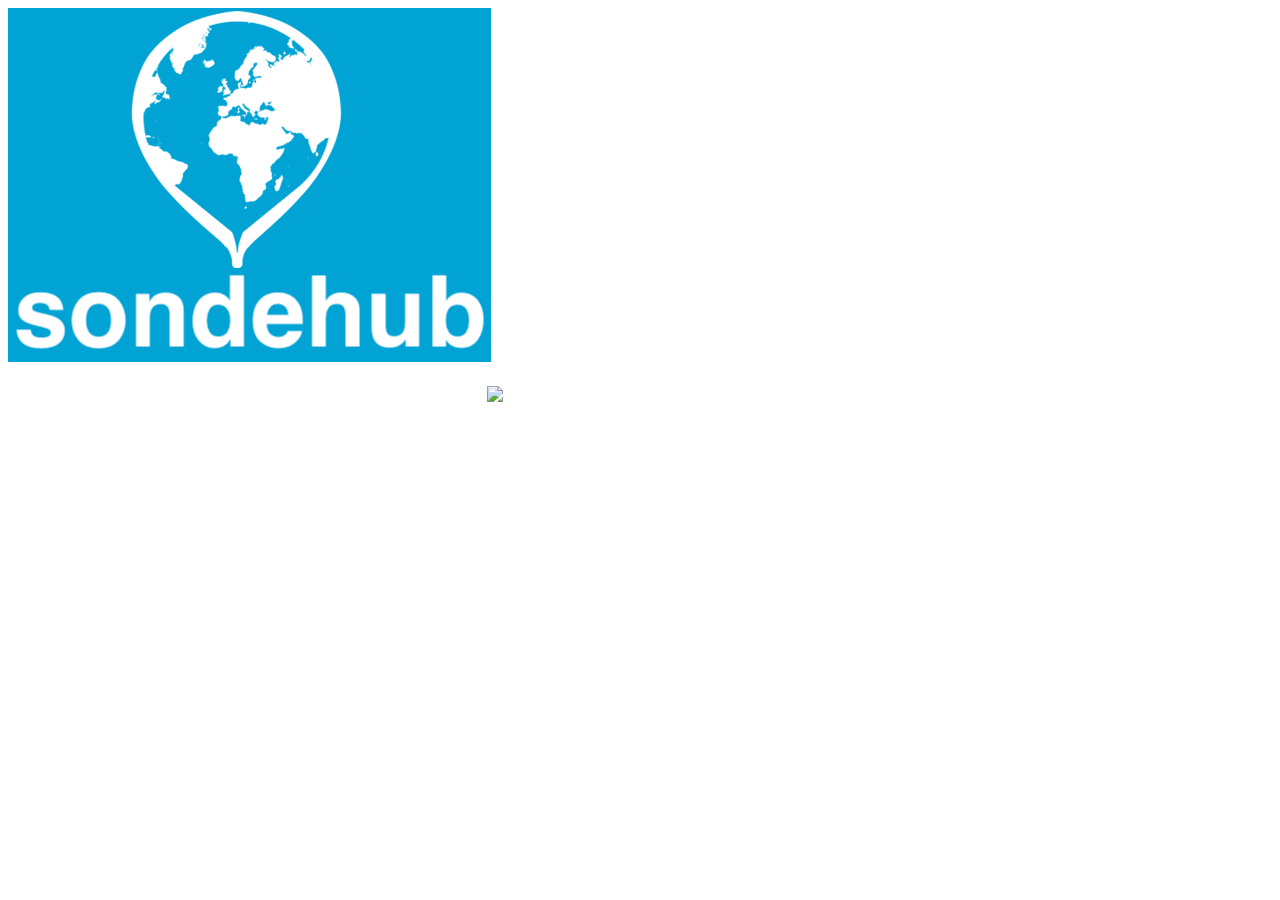
==== commit 1c0c3494: "Merge pull request #19 from LukePrior/main" ====
--- a/index.html
+++ b/index.html
@@ -2,12 +2,12 @@
 <html lang="en">
     <head>
         <meta http-equiv="Content-Type" content="text/html; charset=UTF-8" />
-        <title>SondeHub Tracker</title>
-        <meta name="description" content="Live tracking of radiosonde flights. Data via SondeHub v2. Includes weather overlay, predictions, and access to historic radiosonde flights on sondehub." />
+        <title>SondeHub Amateur</title>
+        <meta name="description" content="Live tracking of radiosonde flights. Data via SondeHub Amateur. Includes weather overlay, predictions, and access to historic radiosonde flights." />
         <meta name="author" content="Rossen Georgiev / Mark Jessop / Michaela Wheeler / Luke Prior" />
-        <link rel="search" type="application/opensearchdescription+xml" href="opensearchspec.xml" title="Search on Sondebhub Tracker">
+        <link rel="search" type="application/opensearchdescription+xml" href="opensearchspec.xml" title="Search on SondeHub Amateur">
         <meta name="viewport" content="width=device-width, user-scalable=no, initial-scale=1, maximum-scale=1"/>
-        <meta name="apple-mobile-web-app-title" content="SondeHub Tracker">
+        <meta name="apple-mobile-web-app-title" content="SondeHub Amateur">
         <meta name="apple-mobile-web-app-capable" content="yes" />
         <meta name="apple-mobile-web-app-status-bar-style" content="black" />
         <meta name="theme-color" content="#00a3d3" />
@@ -20,14 +20,14 @@
         <link rel="manifest" href="manifest.json">
         
         <link rel="stylesheet" href="css/mobile.css"/>
-        <link rel="stylesheet" href="css/leaflet.css" />
-        <link rel="stylesheet" href="css/leaflet.fullscreen.css" />
+
     </head>
     <body>
 
     <div id="loading">
         <div>
             <img src="img/sondehub_logo.png" />
+            <img src="img/splash/splash-wide.png" style="transform: translate(-50%,250%);"/>
             <div class="bar" style="display: none"><div class="complete"></div></div>
         </div>
     </div>
@@ -36,14 +36,13 @@
         <div class="container">
             <div class="search">
                 <form>
-                    <input type='text' value="" placeholder="Sonde Serial" />
+                    <input type='text' value="" placeholder="Callsign" />
                     <input type='submit' value="S" />
                 </form>
             </div>
             <ol class="nav noselect">
                 <li class="home"><i class="icon-habhub"></i></li>
                 <li class="chasecar" style="display: none"><i class="icon-car"></i></li>
-                <li class="recoveries"><i class="icon-habhub"></i></li>
                 <li class="settings"><i class="icon-settings"></i></li>
                 <li class="weather">
                     <svg width="100%" height="100%" viewbox="0 0 35 40" xmlns="http://www.w3.org/2000/svg" version="1.1" version="1.1">
@@ -57,55 +56,24 @@
         </div>
     </header>
 
-    <div id="recoveriesbox" style="display: none" class="flatpage">
-        <div class="slimContainer">
-            <h2>Recoveries</h2>
-            <hr/>
-            <p>Recovery reports can be added on the Chase-Car pane.</p>
-            <hr/>
-            <div id="recovery-list"><img style="width:90px;height:30px;display:block;margin:auto;" src="img/hab-spinner.gif"/><br></div>
-        </div>
-        <div class="slimContainer">
-            <h2>Statistics</h2>
-            <hr/>
-            <div id="leaderboard-list"><img style="width:90px;height:30px;display:block;margin:auto;" src="img/hab-spinner.gif"/><br></div>
-        </div>
-    </div>
     <div id="aboutbox" style="display: none" class="flatpage">
         <div class="slimContainer">
             <h2><i class="icon-question rfloat"></i>Welcome</h2>
             <hr/>
             <div id="motda">
-                <h4>Radiosondes?</h4>
-                To learn more check out our 
-                <a href="https://www.youtube.com/watch?v=YBy-bXEWZeM" target="_blank" rel="noopener">LCA video</a>.
                                 
                 <h4>How do I receive?</h4>
                 Set up a receiver station using 
-                <a href="https://github.com/projecthorus/radiosonde_auto_rx/wiki" target="_blank" rel="noopener">auto_rx</a> or <a href="https://github.com/dl9rdz/rdz_ttgo_sonde" target="_blank" rel="noopener">rdzTTGOsonde</a>.
+                <a href="https://github.com/projecthorus/horusdemodlib/wiki/1.1-Horus-GUI-Reception-Guide-(Windows-Linux-OSX)" target="_blank" rel="noopener">Horus-GUI</a> or <a href="https://github.com/projecthorus/horusdemodlib/wiki/1.2--Raspberry-Pi-'Headless'-RX-Guide" target="_blank" rel="noopener">horusdemodlib</a>.
                 <br/>
-                
-                <h4>Recovered a Sonde?</h4>
-                Click the 'car' icon on the top-right to submit a recovery notification.
 
                 <h4>Support Us!</h4>
                 AWS hosting unfortunately does not come cheap. 
-                If you use SondeHub regularly, please consider <a href="https://www.patreon.com/sondehub" target="_blank" rel="noopener">supporting us on Patreon</a>, or with a <a href="https://sondehub.org/go/donate" target="_blank" rel="noopener">donation on Paypal</a>.
-
-                <h4>Amateur HAB Launches?</h4>
-                You can find Amateur High-Altitude Balloon launches on the <a href="https://tracker.habhub.org/" target="_blank" rel="noopener">HabHub Tracker</a>.
-                
-                <h4>SondeHub Status Pages</h4>
-                You can find the status of the SondeHub Database on the <a href="https://sondehub.org/go/status" target="_blank" rel="noopener">SondeHub Dashboard</a>.<br/>
-                You can view outages of the SondeHub Database at <a href="https://sondehub.statuspage.io/" target="_blank" rel="noopener">SondeHub Status</a>.
+                If you use SondeHub Amateur regularly, please consider <a href="https://www.patreon.com/sondehub" target="_blank" rel="noopener">supporting us on Patreon</a>, or with a <a href="https://sondehub.org/go/donate" target="_blank" rel="noopener">donation on Paypal</a>.
 
                 <h4>Info</h4>
-                This site uses data from the <a href="https://github.com/projecthorus/sondehub-infra/wiki" target="_blank" rel="noopener">SondeHub v2</a> database, which will remove the radiosonde  
+                This site uses data from the <a href="https://github.com/projecthorus/sondehub-infra/wiki" target="_blank" rel="noopener">SondeHub Amateur</a> database, which will remove the  
                 load from the Habitat tracking database.
-
-                <h4>Chase Cars</h4>
-                Chase Cars can show up on the map using this tracker's chase-car features (look for the car icon at top-right) 
-                or upload their position from <a href="https://github.com/projecthorus/chasemapper" target="_blank" rel="noopener">Chasemapper</a> or <a href="https://github.com/dl9rdz/rdz_ttgo_sonde" target="_blank" rel="noopener">rdzTTGOsonde</a>.
                 
                 <h4>Predictions</h4>
                 You can predict the flight paths of future sondes using the <a href="https://predict.sondehub.org/" target="_blank" rel="noopener">SondeHub Predictor</a>.
@@ -115,7 +83,7 @@
             <hr/>
             <p>
                 Did you know the tracker is open-source? Check it out on
-                <a href="https://github.com/projecthorus/sondehub-tracker" target="_blank" rel="noopener">github/sondehub-tracker</a>.
+                <a href="https://github.com/projecthorus/sondehub-amateur-tracker" target="_blank" rel="noopener">github/sondehub-amateur-tracker</a>.
                 Bug reports, suggestions and pull requests are welcome. 
                 <br/><br/>
                 A huge thanks to RGP for developing the mobile tracker that this site is based on.
@@ -128,6 +96,8 @@
         <div class="slimContainer">
             <h2><i class="icon-settings rfloat"></i>Settings</h2>
             <hr/>
+            <h4>General</h4>
+            <hr/>
             <div class="row option">
                 <span><b>Interpolate gaps in telemetry</b></span>
                 <div class="switch off" id="sw_interpolate">
@@ -163,6 +133,8 @@
                     <input type="checkbox" id="opt_hide_timebox">
                 </div>
             </div>
+            <h4>Visibility</h4>
+            <hr/>
             <div class="row option">
                 <span><b>Hide receivers from the map</b></span>
                 <div class="switch off" id="sw_hide_receivers">
@@ -171,13 +143,6 @@
                 </div>
             </div>
             <div class="row option">
-                <span><b>Hide recovered sondes from the map</b></span>
-                <div class="switch off" id="sw_hide_recoveries">
-                    <span class="thumb"></span>
-                    <input type="checkbox" id="opt_hide_recoveries">
-                </div>
-            </div>
-            <div class="row option">
                 <span><b>Hide chase cars from the map</b></span>
                 <div class="switch off" id="sw_hide_chase">
                     <span class="thumb"></span>
@@ -185,26 +150,42 @@
                 </div>
             </div>
             <div class="row option">
+                <span><b>Show Horizon Rings</b></span>
+                <div class="switch off" id="sw_hide_horizon">
+                    <span class="thumb"></span>
+                    <input type="checkbox" id="opt_hide_horizon">
+                </div>
+            </div>
+            <div class="row option">
+                <span><b>Hide Titles</b></span>
+                <div class="switch off" id="sw_hide_titles">
+                    <span class="thumb"></span>
+                    <input type="checkbox" id="opt_hide_titles">
+                </div>
+            </div>
+            <div class="row option">
+                <span><b>Only show visible on sidebar</b></span>
+                <div class="switch off" id="sw_selective_sidebar">
+                    <span class="thumb"></span>
+                    <input type="checkbox" id="opt_selective_sidebar">
+                </div>
+            </div>
+            <div class="row option">
+                <span><b>Show Low Altitude APRS</b></span>
+                <div class="switch off" id="sw_hide_aprs">
+                    <span class="thumb"></span>
+                    <input type="checkbox" id="opt_hide_aprs">
+                </div>
+            </div>
+            <h4>Other</h4>
+            <hr/>
+            <div class="row option">
                 <span><b>Highlight selected vehicle</b></span>
                 <div class="switch off" id="sw_hilight_vehicle">
                     <span class="thumb"></span>
                     <input type="checkbox" id="opt_hilight_vehicle">
                 </div>
             </div>
-            <div class="row option">
-                <span><b>Hide Horizon Rings</b></span>
-                <div class="switch off" id="sw_hide_horizon">
-                    <span class="thumb"></span>
-                    <input type="checkbox" id="opt_hide_horizon">
-                </div>
-            </div>
-            <div class="row option">
-                <span><b>Hide Titles</b></span>
-                <div class="switch off" id="sw_hide_titles">
-                    <span class="thumb"></span>
-                    <input type="checkbox" id="opt_hide_titles">
-                </div>
-            </div>
             <h4>Overlays</h4>
             <hr/>
             <div class="row option">
@@ -214,33 +195,10 @@
                     <input type="checkbox" id="opt_daylight">
                 </div>
             </div>
-            <h4>Other</h4>
-            <hr/>
-            <div class="row option">
-                <span><b>Hide Launch Sites</b></span>
-                <div class="switch off" id="sw_layers_launches">
-                    <span class="thumb"></span>
-                    <input type="checkbox" id="opt_layers_launches">
-                </div>
-            </div>
-            <div class="row option">
-                <span><b>Force check for new version</b></span>
-                <div class="switch off" id="sw_cache">
-                    <span class="thumb"></span>
-                    <input type="checkbox" id="opt_cache">
-                </div>
-            </div>
-            <div class="row info">
-                <span>
-                Reloads appcache if necessary.
-                The size of cache files is 1.2 MB.
-                This does not include map tiles.
-                </span>
-            </div>
         </div>
     </div>
     <div id="weatherbox" style="display: none" class="flatpage">
-        <div class="slimContainer">
+        <div class="slimContainer">            
             <h2>Weather
                 <svg width="35" height="40" viewbox="0 0 35 40" xmlns="http://www.w3.org/2000/svg" version="1.1" version="1.1" class="rfloat">
                     <path style="fill:#666666;" d="M 18.28125,5 C 17.665689,5.1577701 18.03897,6.072102 17.9375,6.6048171 17.961629,7.7933649 17.891319,9.0210305 17.96875,10.1875 18.260664,10.655295 18.988694,10.16755 19.495121,10.179003 19.915569,10.180314 20.482932,9.9817615 20.218593,9.5070668 19.685242,8.0689805 19.166647,6.5372411 18.625,5.15625 18.528924,5.0654291 18.420762,5.0014609 18.28125,5 z M 28.15625,6.78125 C 27.636383,7.0532274 27.291342,7.7650855 26.831767,8.2022559 26.183602,9.0036626 25.432231,9.7753304 24.84375,10.59375 24.760617,11.249334 25.657959,11.271078 26.078986,11.644576 26.390422,11.953835 26.933703,11.952146 27.000157,11.538317 27.50744,10.067568 28.117357,8.594139 28.5625,7.125 28.492656,6.9017107 28.410263,6.7690543 28.15625,6.78125 z M 9.5,10 C 9.0954231,10.135594 9.2373811,10.695886 9.5795967,10.908518 10.537018,12.015516 11.460558,13.256267 12.4375,14.28125 13.029751,14.410245 13.239648,13.580555 13.666521,13.22967 13.9948,13.00156 14.131018,12.482443 13.78125,12.375 12.489706,11.554805 11.012447,10.783392 9.71875,10 9.6458333,10 9.5729167,10 9.5,10 z M 20.84375,11.84375 C 18.371908,11.824599 15.919598,13.01633 14.4375,15 11.081301,15.152911 7.9058815,17.160924 6.28125,20.09375 2.2666586,20.646663 -0.69921244,24.862902 0.11714748,28.826804 0.69396943,32.528614 4.3500351,35.295394 8.0531848,35 13.498142,34.979277 18.945738,35.041925 24.389003,34.967703 28.012052,34.706771 30.775569,30.845122 29.836019,27.330847 29.833738,25.300645 26.765497,24.336816 28.355407,22.48894 29.815113,18.665861 27.745092,13.988203 23.952748,12.472903 22.972942,12.055889 21.908328,11.842683 20.84375,11.84375 z M 20.21875,13.59375 C 23.527165,13.23952 26.784739,15.868299 27.030581,19.205159 27.115191,20.410269 26.970056,22.322167 26.040039,22.926528 23.85825,22.779121 24.34015,19.916014 22.792045,18.711734 21.278161,16.832506 19.06924,15.524713 16.6875,15.125 17.664583,14.25896 18.917452,13.711132 20.21875,13.59375 z M 34.53125,14.5 C 32.976676,14.79175 31.359523,14.999412 29.84375,15.34375 29.432201,15.70465 29.988892,16.309044 30.057328,16.768486 30.153946,17.218356 30.409976,17.817605 30.892161,17.453583 32.226329,16.650798 33.669292,15.884461 34.9375,15.0625 35.138066,14.780605 34.838029,14.456276 34.53125,14.5 z M 15,16.75 C 18.527258,16.691328 21.880457,19.184293 22.875,22.5625 21.79535,22.747412 19.681154,23.400321 19.66679,24.380589 20.173956,24.71003 20.627331,25.845369 21.195407,25.029384 23.413999,23.416094 26.91018,24.431242 27.896354,26.999192 29.087621,29.561636 27.239462,32.866375 24.435283,33.198105 21.16923,33.314717 17.892696,33.218673 14.62245,33.25 11.957151,33.213512 9.2843705,33.327734 6.6243627,33.183689 3.2643734,32.772467 0.9055326,29.012617 2.003206,25.808244 2.6850371,23.482227 4.9843514,21.775323 7.40625,21.78125 8.6597695,18.794322 11.749593,16.71468 15,16.75 z M 30.46875,22.1875 C 30.056841,22.438736 30.028318,23.215643 29.779714,23.682554 29.505486,24.023058 29.684998,24.517691 30.15025,24.501295 31.642521,24.753547 33.129447,25.065901 34.625,25.28125 35.096754,25.222871 35.037983,24.560567 34.590363,24.47021 33.258254,23.721082 31.923603,22.888061 30.59375,22.1875 30.552083,22.1875 30.510417,22.1875 30.46875,22.1875 z" ></path>
@@ -252,7 +210,7 @@
     </div>
     <div id="chasecarbox" style="display: none" class="flatpage">
         <div class="slimContainer">
-            <h2>Chase car mode</h2>
+            <h2><i class="icon-car rfloat"></i>Chase Mode</h2>
             <hr>
             <div class="row option">
                 <span>Enable</span>
@@ -294,44 +252,6 @@
                 <span class="r" id="cc_speed">none</span>
             </div>
             <hr>
-            <h3>Report Recovery</h3>
-            <hr>
-            <div class="row">
-            <span>You can report a recovery here. Enter the serial number (no type code, e.g. 'S1234567'), tick recovered/not recovered, and add some notes. You must have location enabled, and a callsign set above. If the sonde is currently on the map, you must be located within 50km of it.</span>
-            </div>
-            <div class="row">
-                <span><b>Serial</b></span>
-                <span class="r"><input type="text" id="pr_serial" style="width: 140px;"/></span>
-            </div>
-            <div class="row option">
-                <span><b>Recovery Success</b></span>
-                <div class="switchyn on" id="sw_recovery_ok">
-                    <span class="thumb"></span>
-                    <input type="checkbox" id="recovery_ok">
-                </div>
-            </div>
-            <div class="row option">
-                <span><b>Use Car Position</b></span>
-                <div class="switch off" id="sw_use_car_pos">
-                    <span class="thumb"></span>
-                    <input type="checkbox" id="use_car_pos">
-                </div>
-            </div>
-            <div class="row">
-                <span><b>Notes</b></span>
-                <span class="r"><input type="text" id="pr_notes" style="width: 140px;"/></span>
-            </div>
-            <div class="row">
-                <span><b>Report Result</b></span>
-                <span class="r" id="pr_last_report">none</span>
-            </div>
-            <div class="row">
-                <div class="g-recaptcha" data-sitekey="6LcEkBUbAAAAABTgn2lktm6UPeP0lbyqIDBBujSF"></div>
-            </div>
-            <div class="row">
-                <span class="r"><input type="button" value="Submit" id="pr_submit" onclick="ChaseCar.markRecovered();"/></span>
-            </div>
-
         </div>
     </div>
     <div id="homebox" style="width:0px;height:0px"></div>
@@ -374,19 +294,21 @@
         </div>
     </div>
     <!-- Was 3.31-->
-    <script src="https://www.google.com/recaptcha/api.js" async defer></script>
+    <script type="text/javascript" language="javascript" src="https://xc5dqkj2cgb1.statuspage.io/embed/script.js" async defer></script>
     <script type="text/javascript" language="javascript" src="js/leaflet.js"></script>
     <script type="text/javascript" language="javascript" src="js/Leaflet.fullscreen.min.js"></script>
     <script type="text/javascript" language="javascript" src="js/L.Terminator.js"></script>
     <script type="text/javascript" language="javascript" src="js/L.TileLayer.NoGap.js"></script>
+    <script type="text/javascript" language="javascript" src="js/leaflet.antimeridian-src.js"></script>
     <script type="text/javascript" language="javascript" src="js/paho-mqtt.js"></script>
-    <script src="https://xc5dqkj2cgb1.statuspage.io/embed/script.js" async defer></script>
     <!--
     <script type="text/javascript" language="javascript" src="js/iscroll.js"></script>
     <script type="text/javascript" language="javascript" src="js/jquery-1.12.4-min.js"></script>
+    <script type="text/javascript" language="javascript" src="js/jquery-ui.min.js"></script>
     <script type="text/javascript" language="javascript" src="js/chasecar.lib.js"></script>
     <script type="text/javascript" language="javascript" src="js/tracker.js"></script>
-    <script type="text/javascript" language="javascript" src="js/app.js"></script>
+    <script type="text/javascript" language="javascript" src="js/tracker.js"></script>
+    <script type="text/javascript" language="javascript" src="js/color-map.js"></script>
     -->
     <script type="text/javascript" language="javascript" src="js/mobile.js"></script>
     <script type="text/javascript" language="javascript" src="js/rbush.js"></script>
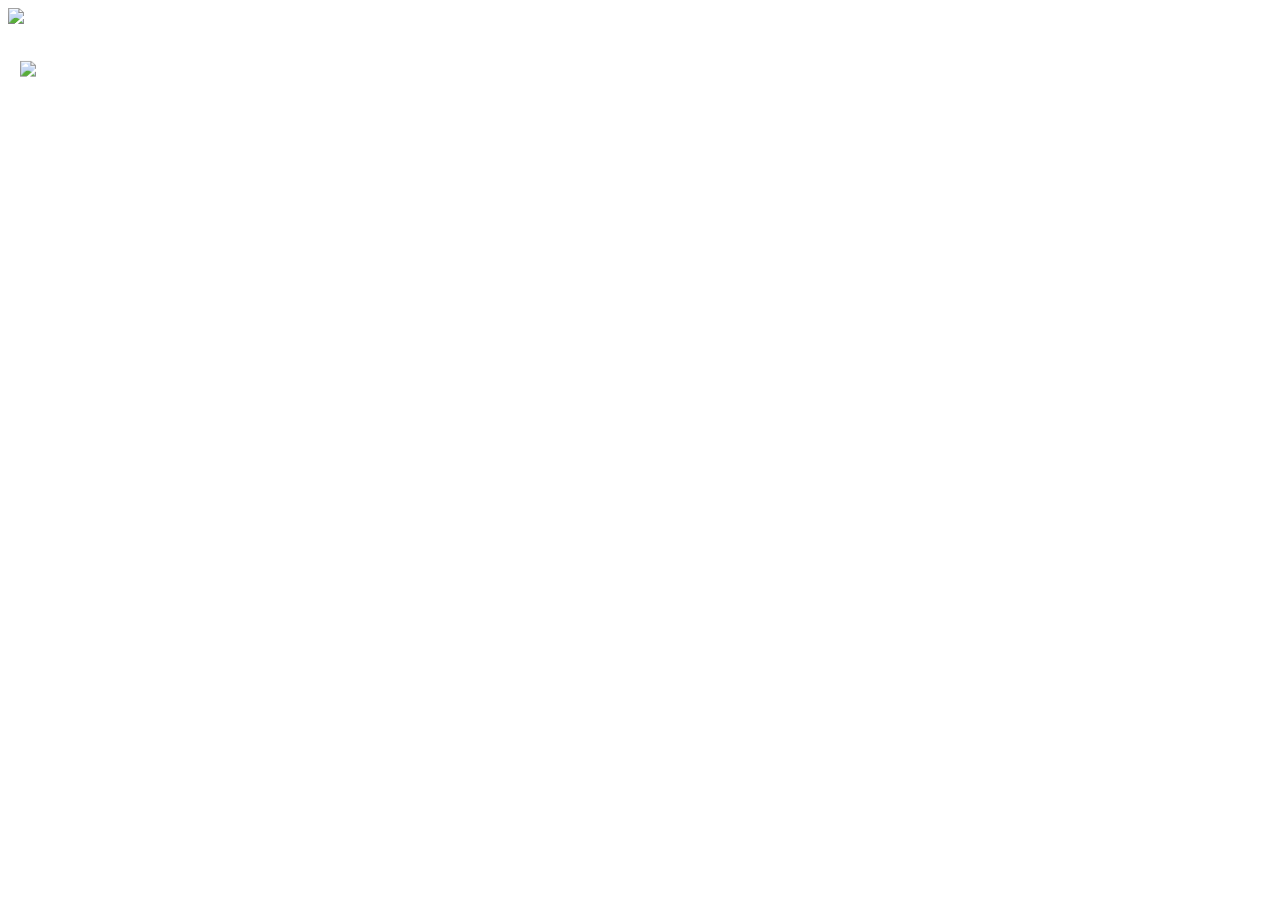
==== commit 8ac80d90: "Merge pull request #108 from darksidelemm/main" ====
--- a/index.html
+++ b/index.html
@@ -26,8 +26,8 @@
 
     <div id="loading">
         <div>
-            <img src="img/sondehub_logo.png" />
-            <img src="img/splash/splash-wide.png" style="transform: translate(-50%,250%);"/>
+            <img src="img/sondehub_au_amateur.png" />
+            <img src="img/splash/splash-wide.png" style="transform: translate(-50%,330%);"/>
             <div class="bar" style="display: none"><div class="complete"></div></div>
         </div>
     </div>
@@ -42,6 +42,7 @@
             </div>
             <ol class="nav noselect">
                 <li class="home"><i class="icon-habhub"></i></li>
+                <li class="prediction_settings"><i></i></li>
                 <li class="chasecar" style="display: none"><i class="icon-car"></i></li>
                 <li class="settings"><i class="icon-settings"></i></li>
                 <li class="weather">
@@ -49,6 +50,11 @@
                         <path style="fill:#ffffff;" d="M 18.28125,5 C 17.665689,5.1577701 18.03897,6.072102 17.9375,6.6048171 17.961629,7.7933649 17.891319,9.0210305 17.96875,10.1875 18.260664,10.655295 18.988694,10.16755 19.495121,10.179003 19.915569,10.180314 20.482932,9.9817615 20.218593,9.5070668 19.685242,8.0689805 19.166647,6.5372411 18.625,5.15625 18.528924,5.0654291 18.420762,5.0014609 18.28125,5 z M 28.15625,6.78125 C 27.636383,7.0532274 27.291342,7.7650855 26.831767,8.2022559 26.183602,9.0036626 25.432231,9.7753304 24.84375,10.59375 24.760617,11.249334 25.657959,11.271078 26.078986,11.644576 26.390422,11.953835 26.933703,11.952146 27.000157,11.538317 27.50744,10.067568 28.117357,8.594139 28.5625,7.125 28.492656,6.9017107 28.410263,6.7690543 28.15625,6.78125 z M 9.5,10 C 9.0954231,10.135594 9.2373811,10.695886 9.5795967,10.908518 10.537018,12.015516 11.460558,13.256267 12.4375,14.28125 13.029751,14.410245 13.239648,13.580555 13.666521,13.22967 13.9948,13.00156 14.131018,12.482443 13.78125,12.375 12.489706,11.554805 11.012447,10.783392 9.71875,10 9.6458333,10 9.5729167,10 9.5,10 z M 20.84375,11.84375 C 18.371908,11.824599 15.919598,13.01633 14.4375,15 11.081301,15.152911 7.9058815,17.160924 6.28125,20.09375 2.2666586,20.646663 -0.69921244,24.862902 0.11714748,28.826804 0.69396943,32.528614 4.3500351,35.295394 8.0531848,35 13.498142,34.979277 18.945738,35.041925 24.389003,34.967703 28.012052,34.706771 30.775569,30.845122 29.836019,27.330847 29.833738,25.300645 26.765497,24.336816 28.355407,22.48894 29.815113,18.665861 27.745092,13.988203 23.952748,12.472903 22.972942,12.055889 21.908328,11.842683 20.84375,11.84375 z M 20.21875,13.59375 C 23.527165,13.23952 26.784739,15.868299 27.030581,19.205159 27.115191,20.410269 26.970056,22.322167 26.040039,22.926528 23.85825,22.779121 24.34015,19.916014 22.792045,18.711734 21.278161,16.832506 19.06924,15.524713 16.6875,15.125 17.664583,14.25896 18.917452,13.711132 20.21875,13.59375 z M 34.53125,14.5 C 32.976676,14.79175 31.359523,14.999412 29.84375,15.34375 29.432201,15.70465 29.988892,16.309044 30.057328,16.768486 30.153946,17.218356 30.409976,17.817605 30.892161,17.453583 32.226329,16.650798 33.669292,15.884461 34.9375,15.0625 35.138066,14.780605 34.838029,14.456276 34.53125,14.5 z M 15,16.75 C 18.527258,16.691328 21.880457,19.184293 22.875,22.5625 21.79535,22.747412 19.681154,23.400321 19.66679,24.380589 20.173956,24.71003 20.627331,25.845369 21.195407,25.029384 23.413999,23.416094 26.91018,24.431242 27.896354,26.999192 29.087621,29.561636 27.239462,32.866375 24.435283,33.198105 21.16923,33.314717 17.892696,33.218673 14.62245,33.25 11.957151,33.213512 9.2843705,33.327734 6.6243627,33.183689 3.2643734,32.772467 0.9055326,29.012617 2.003206,25.808244 2.6850371,23.482227 4.9843514,21.775323 7.40625,21.78125 8.6597695,18.794322 11.749593,16.71468 15,16.75 z M 30.46875,22.1875 C 30.056841,22.438736 30.028318,23.215643 29.779714,23.682554 29.505486,24.023058 29.684998,24.517691 30.15025,24.501295 31.642521,24.753547 33.129447,25.065901 34.625,25.28125 35.096754,25.222871 35.037983,24.560567 34.590363,24.47021 33.258254,23.721082 31.923603,22.888061 30.59375,22.1875 30.552083,22.1875 30.510417,22.1875 30.46875,22.1875 z"></path>
                     </svg>
                 </li>
+                <li class="embed">
+                    <svg width="100%" height="100%" viewbox="0 0 35 40" xmlns="http://www.w3.org/2000/svg" version="1.1" version="1.1">
+                    <path style="fill:#ffffff;" d="m19.188,4.0378c-1.698,10.6-3.396,21.2-5.094,31.8,1.478,0.9,2.037-0.6,2.024-1.7,1.607-10.1,3.213-20.1,4.82-30.1h-1.75zm-6.469,5.3c-3.9064,3-7.8129,6-11.719,9v3.7c3.9045,3,7.8143,6,11.719,9v-3.9c-3.0949-2.3-6.1868-4.6-9.2815-7,3.0937-2.3,6.1875-4.6,9.2815-6.9v-3.9zm9.562,0v3.9c3.094,2.3,6.188,4.6,9.281,6.9-3.093,2.4-6.187,4.7-9.281,7v3.9c3.905-3,7.814-6,11.719-9v-3.7c-3.906-3-7.813-6-11.719-9z"></path>
+                    </svg>
+                </li>
                 <li class="about last"><i class="icon-question"></i></li>
             </ol>
             <span id="locate-me" style="display: none"><i class="icon-target"></i></span>
@@ -56,39 +62,78 @@
         </div>
     </header>
 
+    <div id="embedbox" style="display: none" class="flatpage">
+        <div class="slimContainer">
+            <h2>Embed tracker
+                <svg width="35" height="40" viewbox="0 0 35 40" xmlns="http://www.w3.org/2000/svg" version="1.1" version="1.1" class="rfloat">
+                <path style="fill:#666666;" d="m19.188,4.0378c-1.698,10.6-3.396,21.2-5.094,31.8,1.478,0.9,2.037-0.6,2.024-1.7,1.607-10.1,3.213-20.1,4.82-30.1h-1.75zm-6.469,5.3c-3.9064,3-7.8129,6-11.719,9v3.7c3.9045,3,7.8143,6,11.719,9v-3.9c-3.0949-2.3-6.1868-4.6-9.2815-7,3.0937-2.3,6.1875-4.6,9.2815-6.9v-3.9zm9.562,0v3.9c3.094,2.3,6.188,4.6,9.281,6.9-3.093,2.4-6.187,4.7-9.281,7v3.9c3.905-3,7.814-6,11.719-9v-3.7c-3.906-3-7.813-6-11.719-9z"></path>
+                </svg>
+            </h2>
+            <hr>
+            <p>
+                It's possible to embed the mobile tracker on any page! <br/>
+                If you are developing a HAB project, you can add the tracker to your website. You can customize the tracker to fit, and there are options to limit the visible vehicles to
+                a set of specific callsigns. <br/>
+                It's easy. Just visit the page below and check it out.
+            </p>
+            <p>
+                <a href="embed-preview.html" target="_blank">Customize tracker for embedding</a>
+            </p>
+        </div>
+    </div>
+
     <div id="aboutbox" style="display: none" class="flatpage">
         <div class="slimContainer">
             <h2><i class="icon-question rfloat"></i>Welcome</h2>
             <hr/>
             <div id="motda">
-                                
-                <h4>How do I receive?</h4>
-                Set up a receiver station using 
-                <a href="https://github.com/projecthorus/horusdemodlib/wiki/1.1-Horus-GUI-Reception-Guide-(Windows-Linux-OSX)" target="_blank" rel="noopener">Horus-GUI</a> or <a href="https://github.com/projecthorus/horusdemodlib/wiki/1.2--Raspberry-Pi-'Headless'-RX-Guide" target="_blank" rel="noopener">horusdemodlib</a>.
-                <br/>
+                This site displays telemetry from Amateur Radio high-altitude balloon launches, using the 
+                <a href="https://github.com/projecthorus/sondehub-infra/wiki" target="_blank" rel="noopener">SondeHub-Amateur</a> database.
+                <br/>
+                <b>Check the <a href="https://github.com/projecthorus/sondehub-amateur-tracker/wiki/Tracker-Changelog" target="_blank" rel="noopener">Tracker Changelog</a> to find info on recent updates.</b>
+                <br/>
+                If you're looking for meteorological radiosondes, try the regular
+                <a href="https://tracker.sondehub.org/" target="_blank" rel="noopener">SondeHub Tracker.</a>
+
+                <h4>How do I help to receive?</h4>
+                Information on receiving common telemetry formats is 
+                <a href="https://github.com/projecthorus/sondehub-amateur-tracker/wiki/Receiving-High-Altitude-Balloon-Telemetry" target="_blank" rel="noopener">available here.</a> 
+                <br/>
+
+                <h4>I'm launching a balloon!</h4>
+                <a href="https://github.com/projecthorus/sondehub-amateur-tracker/wiki/Getting-your-Flight-on-the-Sondehub-Amateur-Tracker" target="_blank" rel="noopener">Click here</a>
+                for information on how to get your balloon on the map!
+                <br/>
+
+                <h4>What happened to HabHub?</h4>
+                HabHub has now been retired due to obsolescence issues, 
+                <a href="https://github.com/projecthorus/sondehub-amateur-tracker/wiki/Guide-for-HabHub-Users" target="_blank" rel="noopener">read more here.</a> 
+                <br/>
+
+                <h4>Predictions</h4>
+                You can predict the flight paths of future launches using the <a href="https://predict.sondehub.org/" target="_blank" rel="noopener">SondeHub Predictor</a>.
 
                 <h4>Support Us!</h4>
                 AWS hosting unfortunately does not come cheap. 
                 If you use SondeHub Amateur regularly, please consider <a href="https://www.patreon.com/sondehub" target="_blank" rel="noopener">supporting us on Patreon</a>, or with a <a href="https://sondehub.org/go/donate" target="_blank" rel="noopener">donation on Paypal</a>.
-
-                <h4>Info</h4>
-                This site uses data from the <a href="https://github.com/projecthorus/sondehub-infra/wiki" target="_blank" rel="noopener">SondeHub Amateur</a> database, which will remove the  
-                load from the Habitat tracking database.
-                
-                <h4>Predictions</h4>
-                You can predict the flight paths of future sondes using the <a href="https://predict.sondehub.org/" target="_blank" rel="noopener">SondeHub Predictor</a>.
-
-            </div>
-            <h2>Contribute</h2>
-            <hr/>
+                <br />
+                A huge thanks to 
+                <a href="https://www.ampr.org/" target="_blank" rel="noopener">Amateur Radio Digital Communications</a> for supporting us with a grant!
+
+                <h4>Contact Us!</h4>
+                For SondeHub-Amateur usage questions and support, feel free to email us at <a href="mailto:support@sondehub.org">support@sondehub.org</a>.
+                <br/>
+                You can also find us on <a href="https://sondehub.org/go/discord" target="_blank" rel="noopener">Discord</a> and on IRC in <a href="https://kiwiirc.com/nextclient/irc.libera.chat/habhub" target="_blank" rel="noopener">#habhub</a> at <b>libera.chat</b>.
+            </div>
+            <h4>Contribute</h4>
             <p>
                 Did you know the tracker is open-source? Check it out on
                 <a href="https://github.com/projecthorus/sondehub-amateur-tracker" target="_blank" rel="noopener">github/sondehub-amateur-tracker</a>.
-                Bug reports, suggestions and pull requests are welcome. 
+                Bug reports, suggestions and pull requests are welcome. A huge thanks to RGP for developing the mobile tracker that this site is based on.
                 <br/><br/>
-                A huge thanks to RGP for developing the mobile tracker that this site is based on.
-                <br/><br/>
-                You can also find us on IRC in <a href="https://kiwiirc.com/nextclient/irc.libera.chat/highaltitude" target="_blank" rel="noopener">#highaltitude</a> at <b>libera.chat</b>.
+                Tracker Revision: <span class="r" id="build_version"></span>
+                <br/>
+                Build Date: <span class="r" id="build_date"></span>
             </p>
         </div>
     </div>
@@ -172,9 +217,16 @@
             </div>
             <div class="row option">
                 <span><b>Show Low Altitude APRS</b></span>
-                <div class="switch off" id="sw_hide_aprs">
-                    <span class="thumb"></span>
-                    <input type="checkbox" id="opt_hide_aprs">
+                <div class="switch off" id="sw_show_aprs">
+                    <span class="thumb"></span>
+                    <input type="checkbox" id="opt_show_aprs">
+                </div>
+            </div>
+            <div class="row option">
+                <span><b>Show Testing Payloads</b></span>
+                <div class="switch off" id="sw_show_testing">
+                    <span class="thumb"></span>
+                    <input type="checkbox" id="opt_show_testing">
                 </div>
             </div>
             <h4>Other</h4>
@@ -184,6 +236,13 @@
                 <div class="switch off" id="sw_hilight_vehicle">
                     <span class="thumb"></span>
                     <input type="checkbox" id="opt_hilight_vehicle">
+                </div>
+            </div>
+            <div class="row option">
+                <span><b>Wider Float Predictions</b></span>
+                <div class="switch off" id="sw_float_wide">
+                    <span class="thumb"></span>
+                    <input type="checkbox" id="opt_float_wide">
                 </div>
             </div>
             <h4>Overlays</h4>
@@ -224,7 +283,7 @@
                 <span class="r"><input type="text" id="cc_callsign" style="width: 140px;"/></span>
             </div>
             <div class="row">
-                <span><b>Notice: If you enable this, your location will be uploaded to SondeHub; making it publicly visible on the map.</b></span>
+                <span><b>Notice: If you enable this, your location will be uploaded to SondeHub-Amateur, making it publicly visible on the map for up to 24 hours.</b></span>
             </div>
             <hr>
             <div class="row">
@@ -252,6 +311,33 @@
                 <span class="r" id="cc_speed">none</span>
             </div>
             <hr>
+        </div>
+    </div>
+    <div id="prediction_settingsbox" style="display: none" class="flatpage">
+        <div class="slimContainer">
+            <h2>Prediction Settings</h2>
+            <p id="prediction_settings_message">
+                Login to configure per-payload flight path prediction parameters.
+            </p>
+            <hr>
+            <div id="update-flightdocs" style="display: none">
+                <form action="javascript:;">
+                    Callsign (case sensitive):<br /> <input id="flight_doc_payload_callsign" type="text"><br />
+                    <button type="button" onclick="query_flight_doc()">Query</button><br />
+                    Peak altitude:<br /> <input id="flight_doc_peak_altitude" type="text"><br />
+                    Descent rate:<br /> <input id="flight_doc_descent_rate" type="text"><br />
+                    Ascent rate:<br /> <input id="flight_doc_ascent_rate" type="text"><br />
+                    Float expected:<br /> <input id="flight_doc_float_expected" type="checkbox"><br />
+                    <input type="submit" onclick="update_flight_doc()">
+                </form>
+            </div>
+            <p id="payload-update-results">
+            </p>
+            <p id="login-prompt">
+                <a href="" id="login_url">Login</a>
+            </p>
+        
+        
         </div>
     </div>
     <div id="homebox" style="width:0px;height:0px"></div>
@@ -295,6 +381,7 @@
     </div>
     <!-- Was 3.31-->
     <script type="text/javascript" language="javascript" src="https://xc5dqkj2cgb1.statuspage.io/embed/script.js" async defer></script>
+    <script src="https://sdk.amazonaws.com/js/aws-sdk-2.1130.0.min.js"></script>
     <script type="text/javascript" language="javascript" src="js/leaflet.js"></script>
     <script type="text/javascript" language="javascript" src="js/Leaflet.fullscreen.min.js"></script>
     <script type="text/javascript" language="javascript" src="js/L.Terminator.js"></script>
